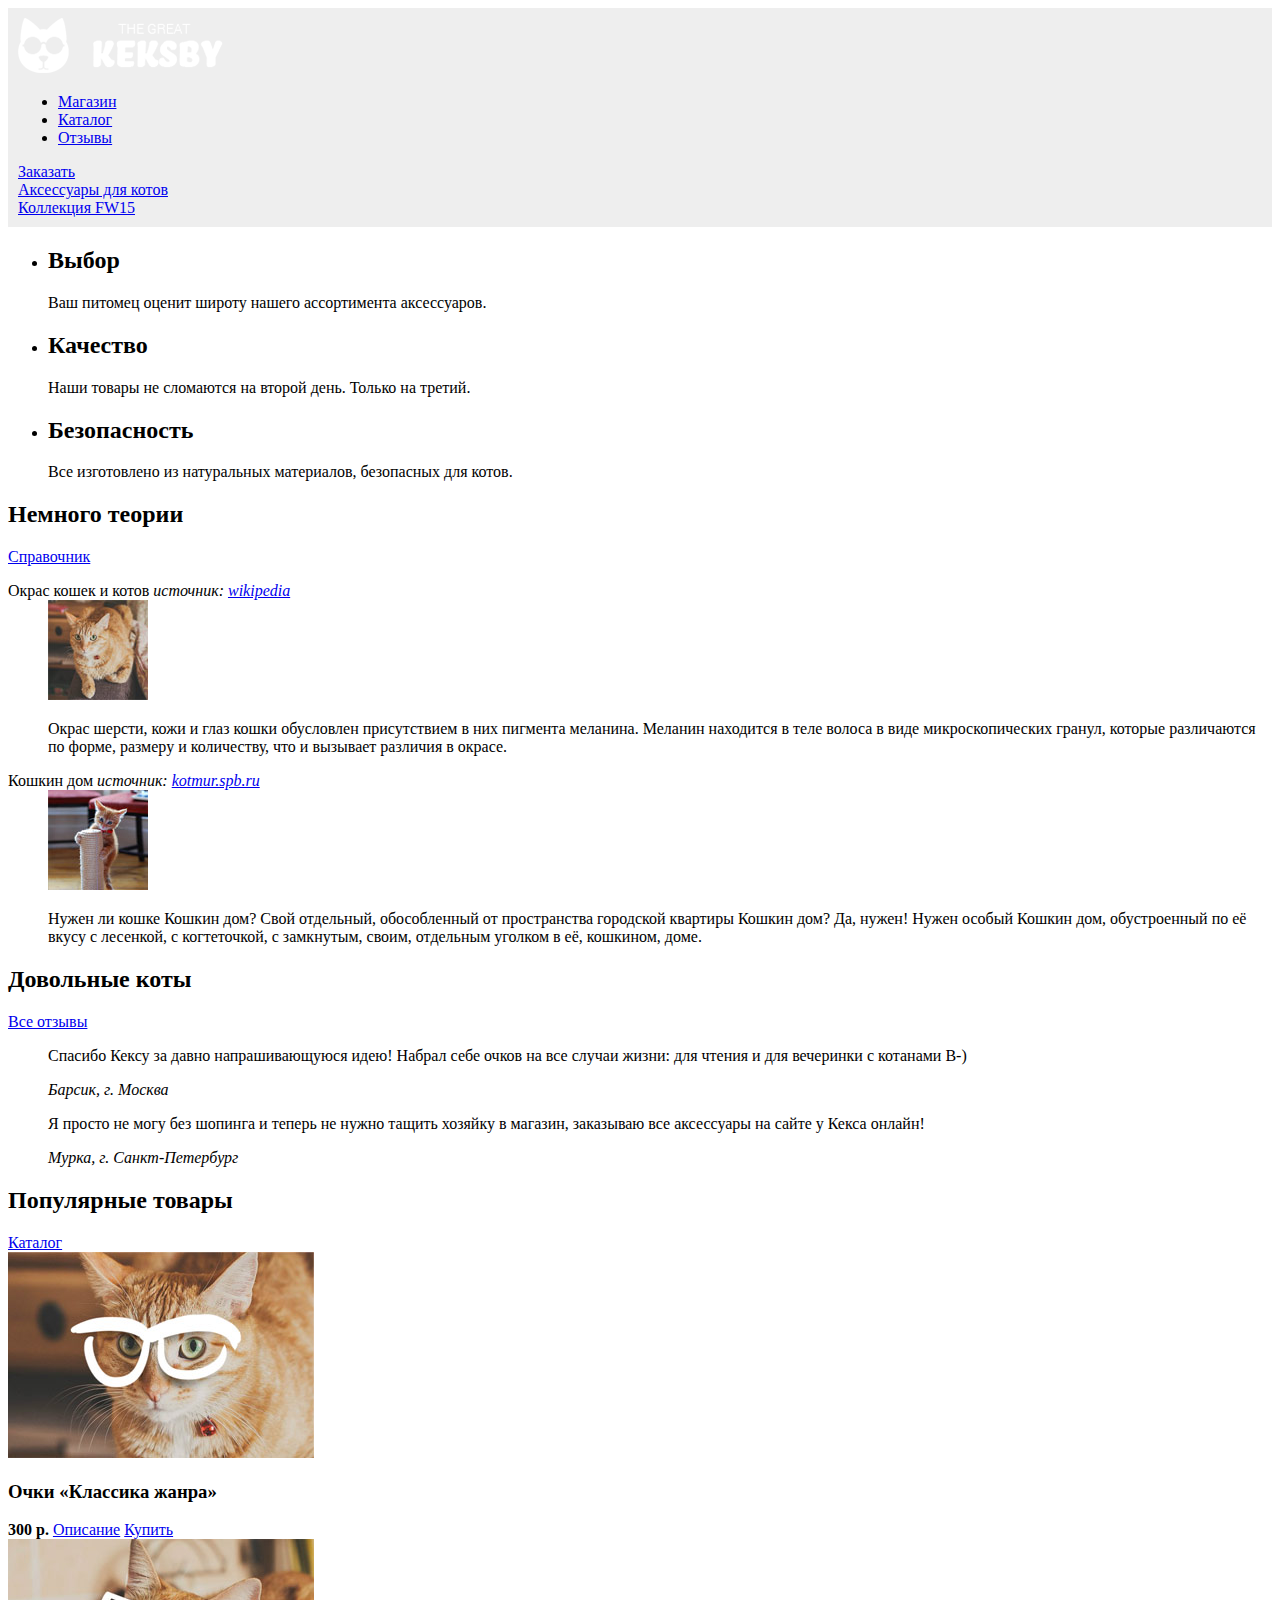
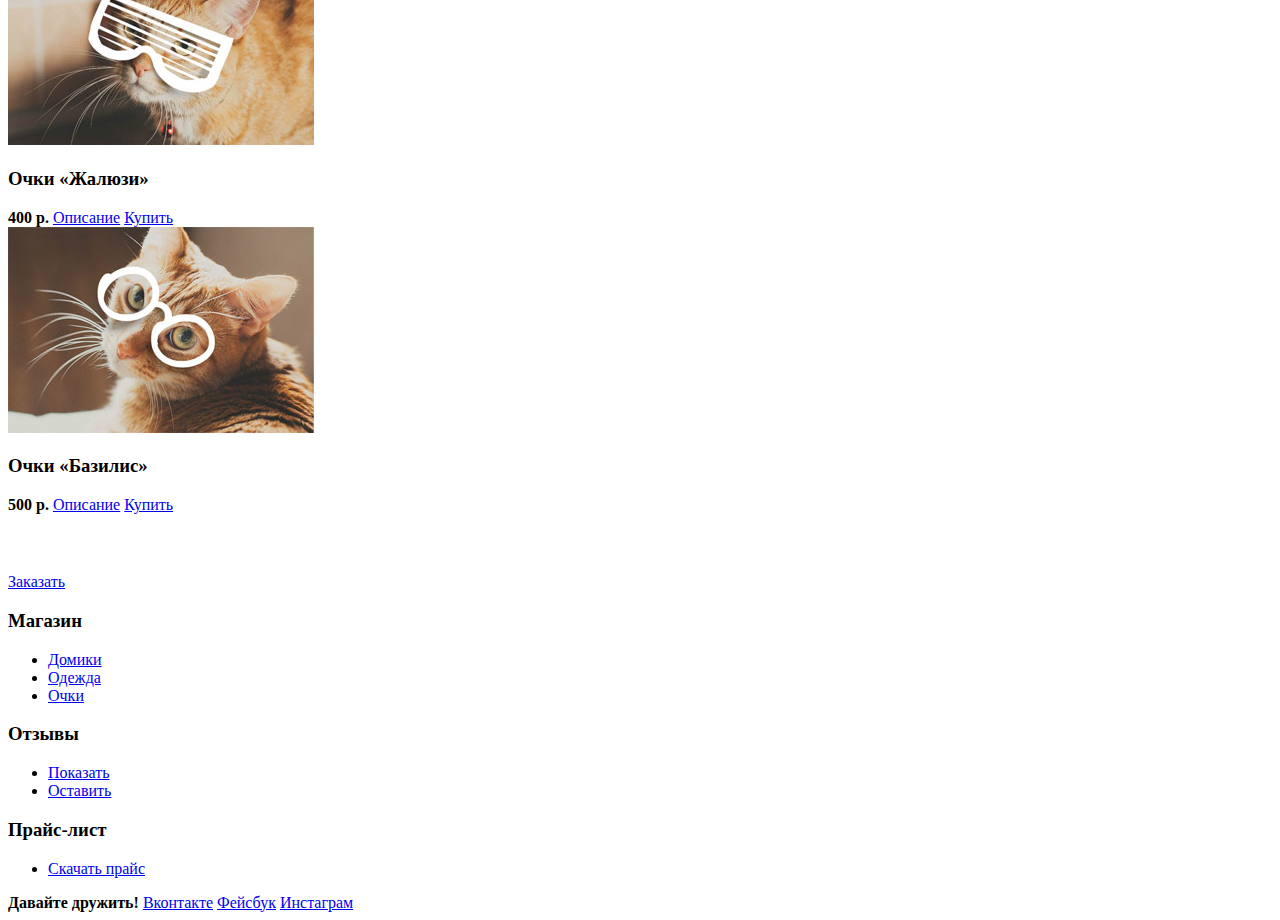
==== index.html @ 585f8cf5 "CATS" ====
<!DOCTYPE HTML>
<html lang="ru">
  <head>
    <meta charset="utf-8">
    <title>The Great Keksby</title>
    <link rel="stylesheet" href="style.css">
  </head>
  <body>
    <div class="page-header">
      <div class="header-top">
        <div class="header-logo">
          <img src="img/logo.png" alt="The Great Keksby" width="205" height="55">
        </div>
        <ul class="main-nav">
          <li><a href="#">Магазин</a></li>
          <li><a href="#">Каталог</a></li>
          <li><a href="#">Отзывы</a></li>
        </ul>
        <a class="btn" href="#">Заказать</a>
      </div>
      <div class="promo">
        <a href="#">Аксессуары для котов<br> Коллекция FW15</a>
      </div>
    </div>


    <div class="features">
      <ul>
        <li class="feature-item">
          <h2>Выбор</h2>
          <p>Ваш питомец оценит широту нашего ассортимента аксессуаров.</p>
        </li>
        <li class="feature-item">
          <h2>Качество</h2>
          <p>Наши товары не сломаются на второй день. Только на третий.</p>
        </li>
        <li class="feature-item">
          <h2>Безопасность</h2>
          <p>Все изготовлено из натуральных материалов, безопасных для котов.</p>
        </li>
      </ul>
    </div>


    <div class="cat-reference">
      <h2>Немного теории</h2>
      <a class="btn" href="#" title="Открыть справочник">Справочник</a>
      <dl>
        <dt>
          Окрас кошек и котов
          <i>источник: <a target="_blank" href="https://ru.wikipedia.org">wikipedia</a></i>
        </dt>
        <dd>
          <img src="img/article-1.jpg" alt="Окрас кошек и котов" width="100" height="100">
          <p>Окрас шерсти, кожи и глаз кошки обусловлен присутствием в них пигмента меланина. Меланин находится в теле волоса в виде микроскопических гранул, которые различаются по форме, размеру и количеству, что и вызывает различия в окрасе.</p>
        </dd>
        <dt>
          Кошкин дом
          <i>источник: <a target="_blank" href="http://kotmur.spb.ru">kotmur.spb.ru</a></i>
        </dt>
        <dd>
          <img src="img/article-2.jpg" alt="Кошкин дом" width="100" height="100">
          <p>Нужен ли кошке Кошкин дом? Свой отдельный, обособленный от пространства городской квартиры Кошкин дом? Да, нужен! Нужен особый Кошкин дом, обустроенный по её вкусу с лесенкой, с когтеточкой, с замкнутым, своим, отдельным уголком в её, кошкином, доме.</p>
        </dd>
      </dl>
    </div>


    <div class="reviews">
      <h2>Довольные коты</h2>
      <a class="btn" href="#" title="Посмотреть все отзывы">Все отзывы</a>
      <div class="reviews-list">
        <blockquote class="review-item">
          <p>Спасибо Кексу за давно напрашивающуюся идею! Набрал себе очков на все случаи жизни: для чтения и для вечеринки с котанами B-)</p>
          <cite>Барсик, г. Москва</cite>
        </blockquote>
        <blockquote class="review-item">
          <p>Я просто не могу без шопинга и теперь не нужно тащить хозяйку в магазин, заказываю все аксессуары на сайте у Кекса онлайн!</p>
          <cite>Мурка, г. Санкт-Петербург</cite>
        </blockquote>
      </div>
    </div>


    <div class="popular-and-price">
      <h2>Популярные товары</h2>
<a class="btn" href="#" title="Посмотреть все товары">Каталог</a>
      <div class="popular-items">
        <div class="catalog-item">
          <img src="img/glasses-1.jpg" alt="очки «Классика жанра»" height="206" width="306">
          <h3>Очки «Классика жанра»</h3>
          <b>300 р.</b>
          <a class="btn" href="#">Описание</a>
        <a class="btn" href="#">Купить</a>
        </div>
        <div class="catalog-item">
          <img src="img/glasses-2.jpg" alt="очки «Жалюзи»" width="306" height="206">
          <h3>Очки «Жалюзи»</h3>
          <b>400 р.</b>
          <a class="btn" href="#">Описание</a>
        <a class="btn" href="#">Купить</a>
        </div>
        <div class="catalog-item">
          <img src="img/glasses-3.jpg" alt="очки «Базилис»" width="306" height="206">
          <h3>Очки «Базилис»</h3>
          <b>500 р.</b>
          <a class="btn" href="#">Описание</a>
        <a class="btn" href="#">Купить</a>
        </div>
      </div>
    </div>


    <div class="page-footer">
      <div class="footer-top">
        <div class="footer-logo">
          <img src="img/logo.png" alt="The Great Keksby" width="205" height="55">
        </div>
        <a class="btn" href="#">Заказать</a>
      </div>

      <div class="footer-middle">
        <div class="footer-menu">
          <h3>Магазин</h3>
          <ul>
            <li><a href="#">Домики</a></li>
            <li><a href="#">Одежда</a></li>
            <li><a href="#">Очки</a></li>
          </ul>
        </div>
        <div class="footer-menu">
          <h3>Отзывы</h3>
          <ul>
            <li><a href="#">Показать</a></li>
            <li><a href="#">Оставить</a></li>
          </ul>
        </div>
        <div class="footer-menu">
          <h3>Прайс-лист</h3>
          <ul>
            <li><a href="#">Скачать прайс</a></li>
          </ul>
        </div>
      </div>

      <div class="footer-bottom">
       <div class="footer-social">
        <b>Давайте дружить!</b> 
        <a class="social-btn" href="https://vk.com/htmlacademy">Вконтакте</a>
        <a class="social-btn" href="https://facebook.com/htmlacademy">Фейсбук</a> 
        <a class="social-btn" href="https://instagram.com/htmlacademy">Инстаграм</a> 
       </div> 
      </div>
    </div>

  </body>
</html>
---- style.css ----
.page-header {
  padding: 10px;
  background-color: #eeeeee;
}
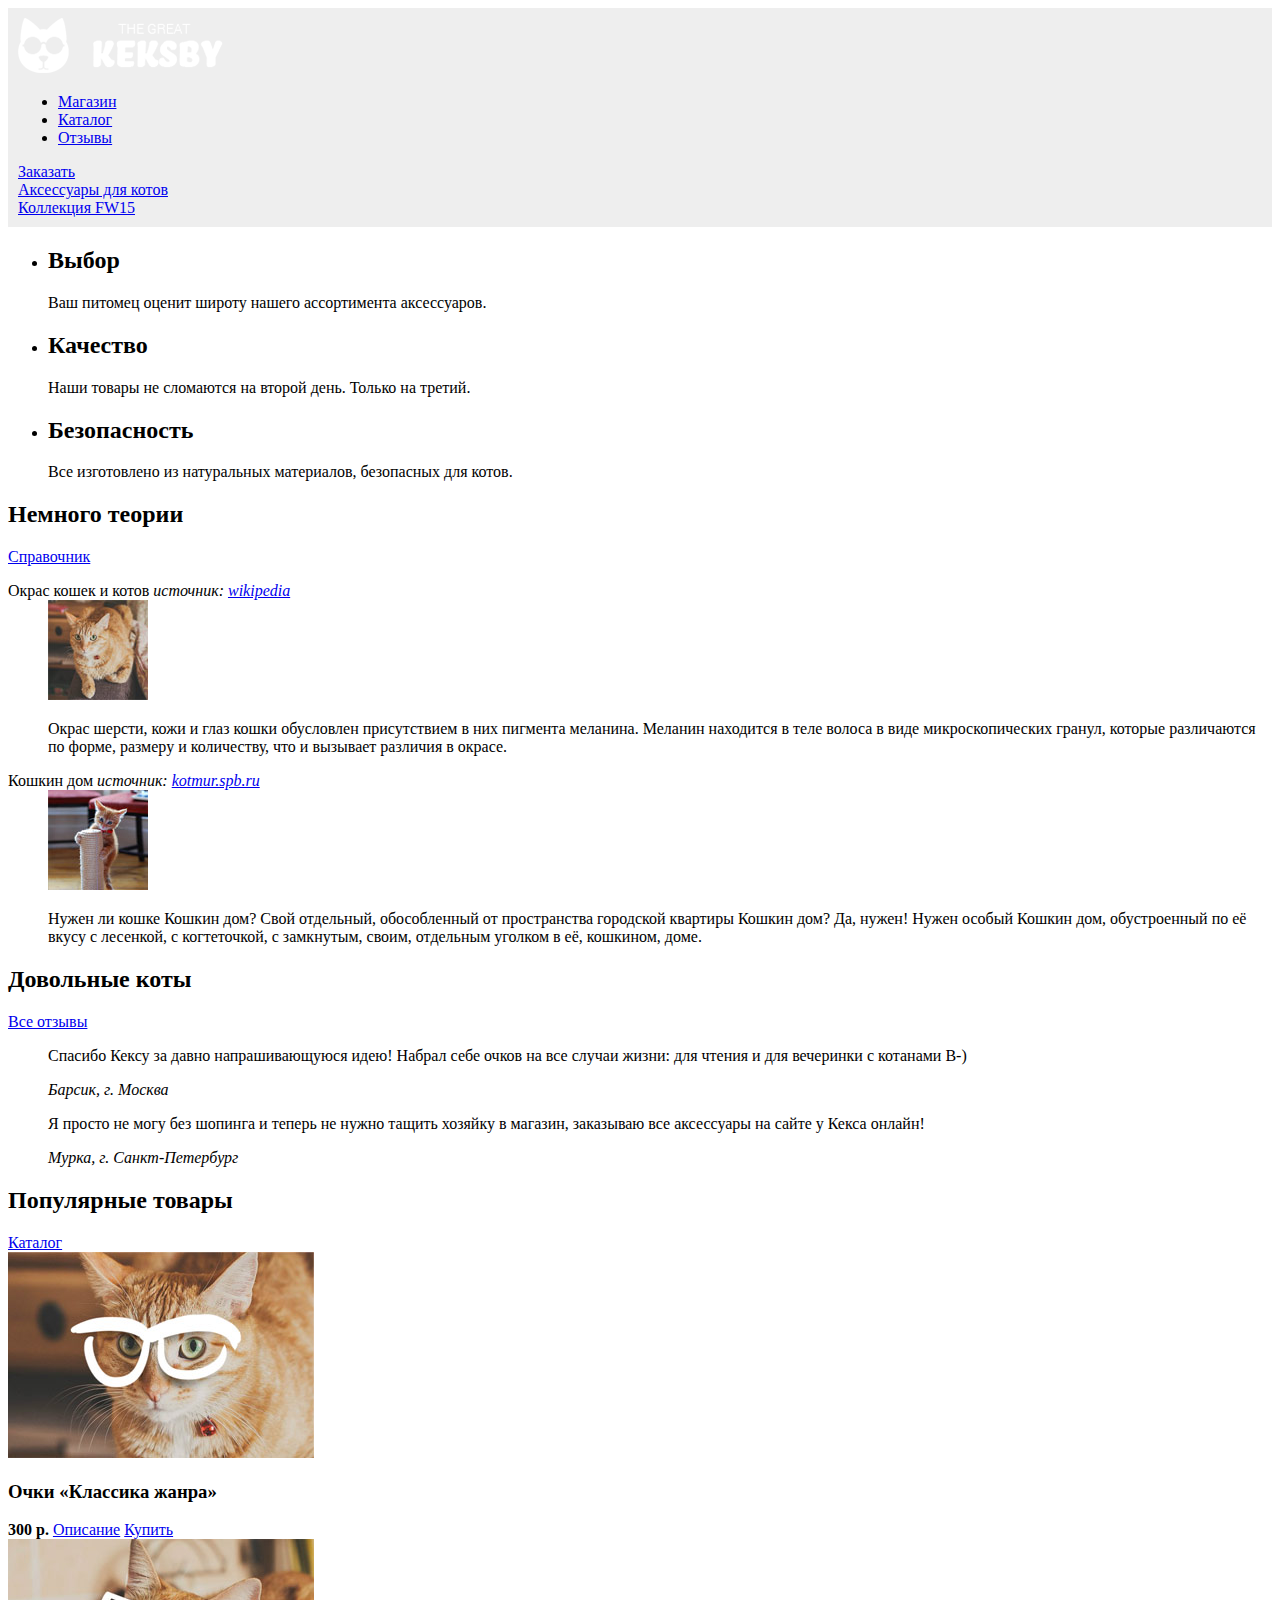
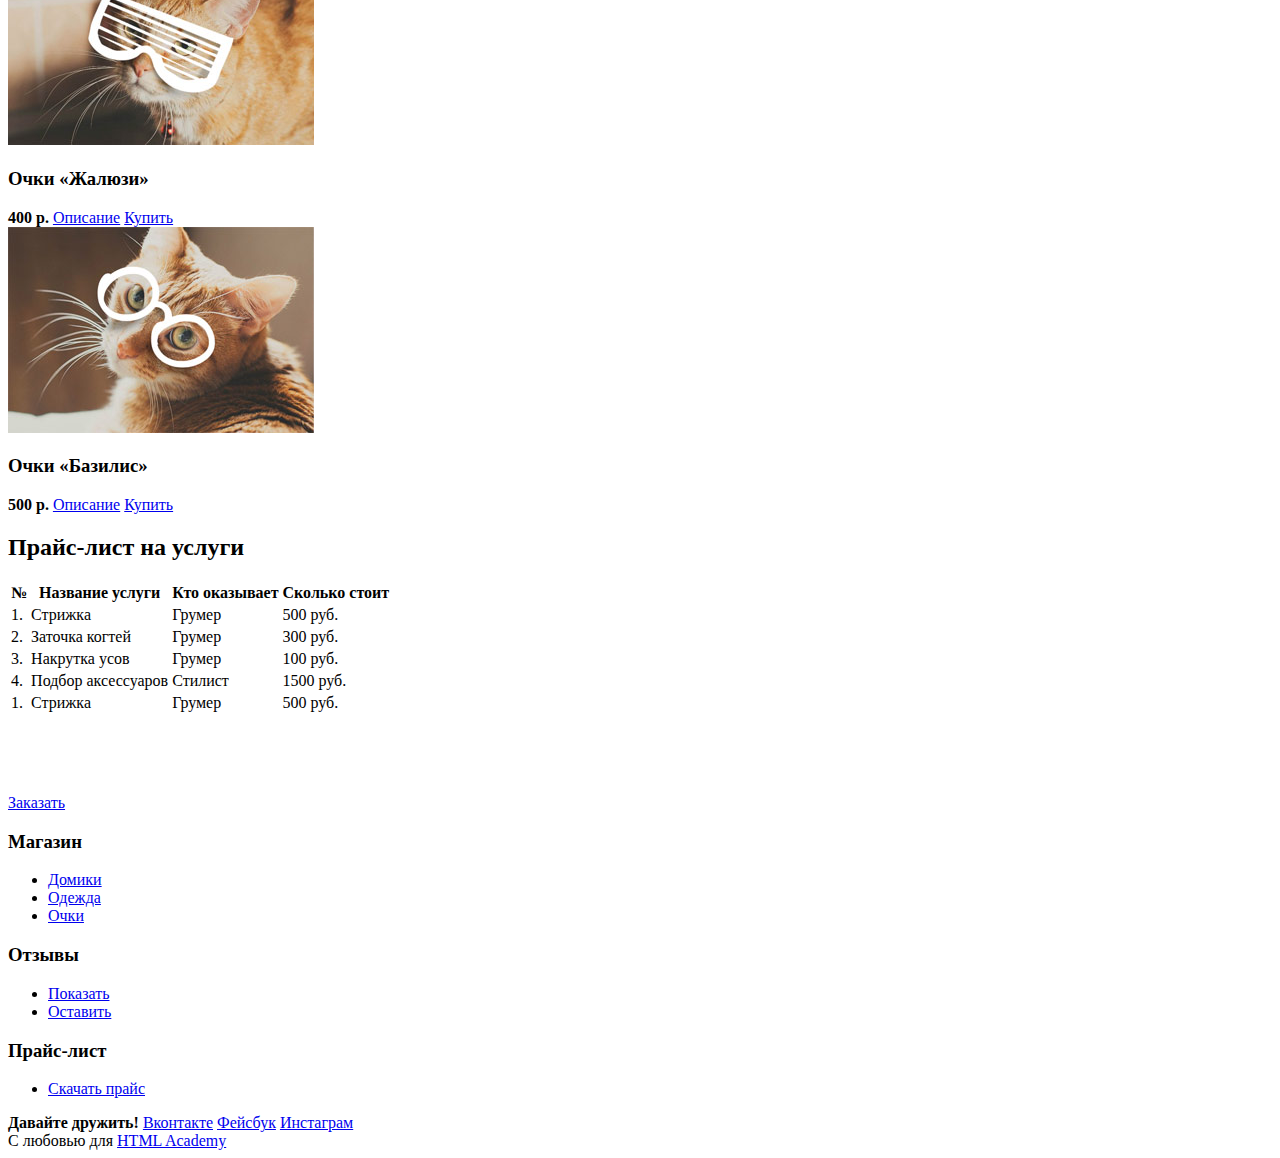
==== commit 7229bde5: "CATS" ====
--- a/index.html
+++ b/index.html
@@ -108,6 +108,45 @@
         <a class="btn" href="#">Купить</a>
         </div>
       </div>
+    <h2>Прайс-лист на услуги</h2>
+    <table class="price-list">
+      <tr>
+        <th>№</th>
+        <th>Название услуги</th>
+        <th>Кто оказывает</th>
+        <th>Сколько стоит</th>
+      </tr>
+      <tr>
+        <td>1.</td>
+        <td>Стрижка</td>
+        <td>Грумер</td>
+        <td>500 руб.</td>
+      </tr>
+      <tr>
+        <td>2.</td>
+        <td>Заточка когтей</td>
+        <td>Грумер</td>
+        <td>300 руб.</td>
+      </tr>
+      <tr>
+        <td>3.</td>
+        <td>Накрутка усов</td>
+        <td>Грумер</td>
+        <td>100 руб.</td>
+      </tr>
+      <tr>
+        <td>4.</td>
+        <td>Подбор аксессуаров</td>
+        <td>Стилист</td>
+        <td>1500 руб.</td>
+      </tr>
+      <tr>
+        <td>1.</td>
+        <td>Стрижка</td>
+        <td>Грумер</td>
+        <td>500 руб.</td>
+      </tr>
+    </table>
     </div>
 
 
@@ -150,6 +189,9 @@
         <a class="social-btn" href="https://facebook.com/htmlacademy">Фейсбук</a> 
         <a class="social-btn" href="https://instagram.com/htmlacademy">Инстаграм</a> 
        </div> 
+       <div class="footer-copyright">
+         С <span class="heart">любовью</span> для <a href="https://htmlacademy.ru">HTML Academy</a>
+       </div>
       </div>
     </div>
 
--- a/style.css
+++ b/style.css
@@ -2,3 +2,12 @@
   padding: 10px;
   background-color: #eeeeee;
 }
+.page-footer {
+  margin-top: 20px;
+ .price-list {
+ 	width: 100%;
+ 	border-collapse: collapse;
+}
+.price-list td {
+	border: 1px solid #333333;
+}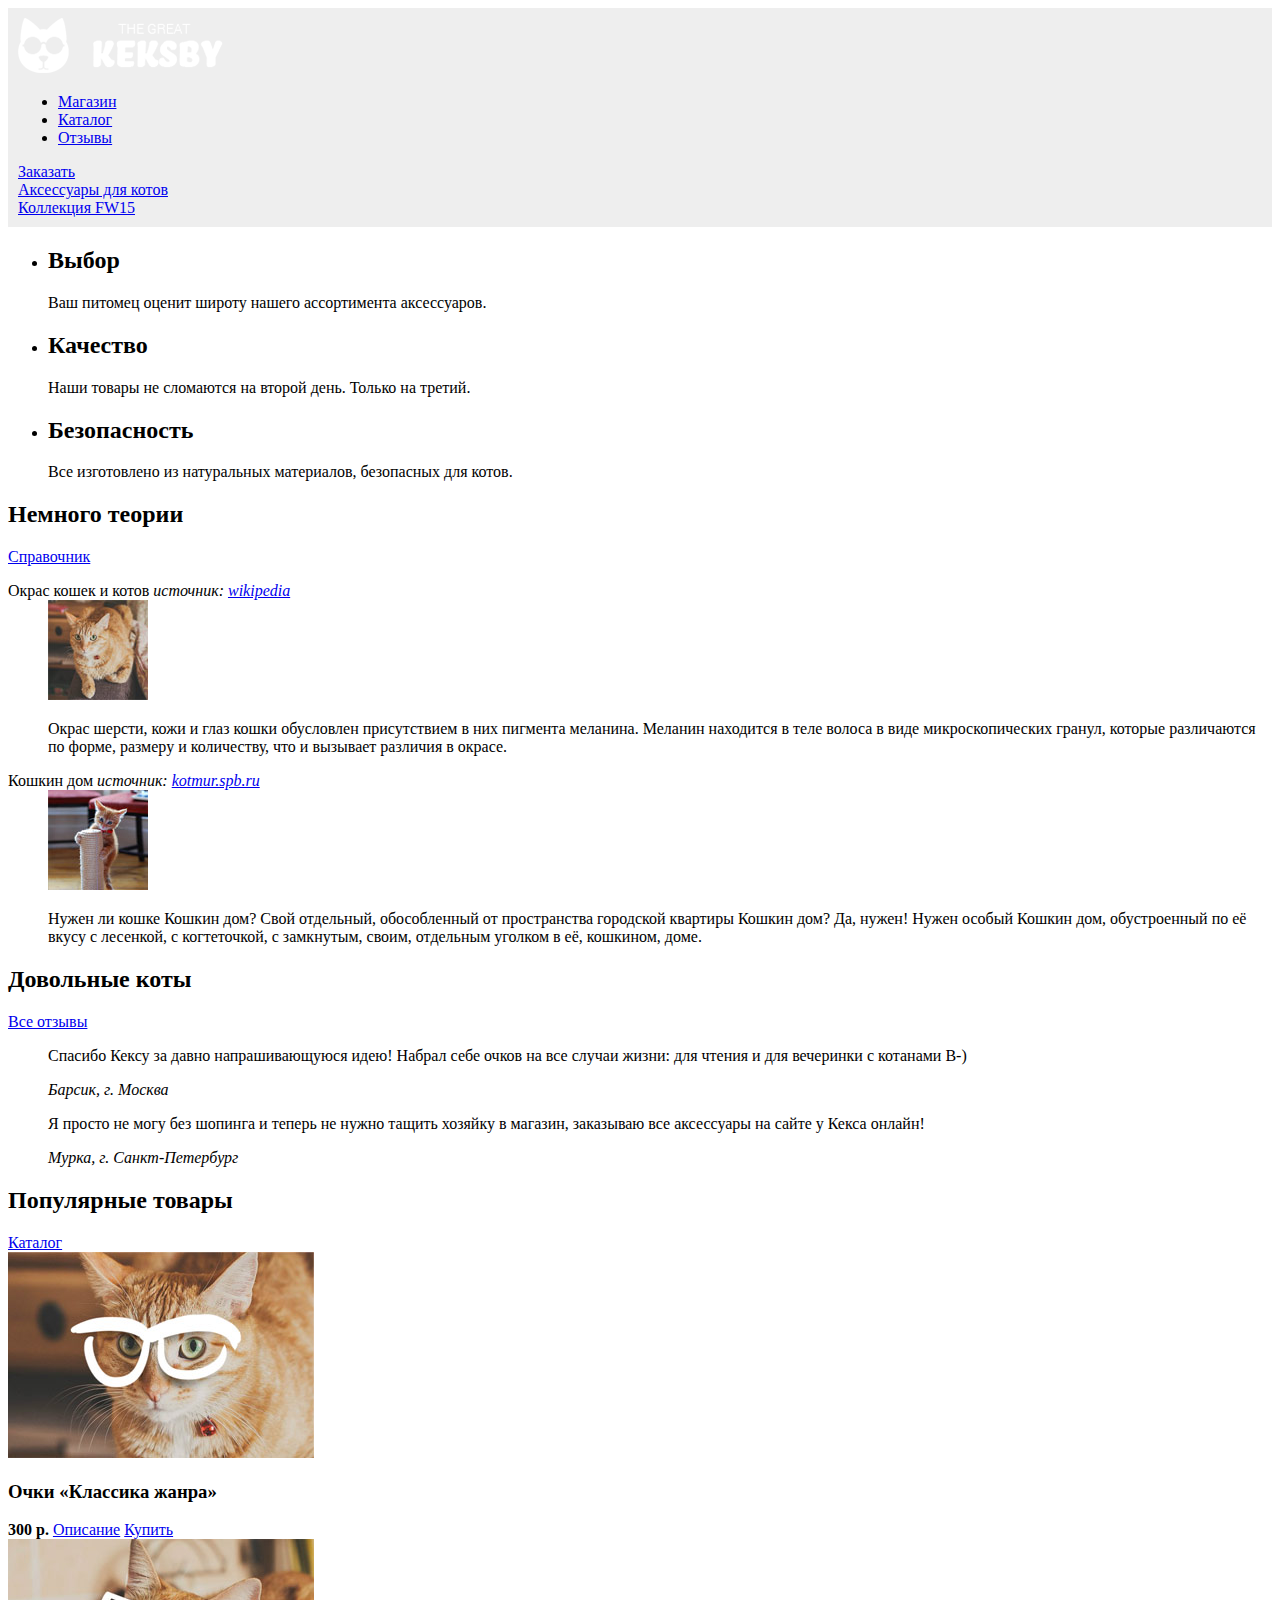
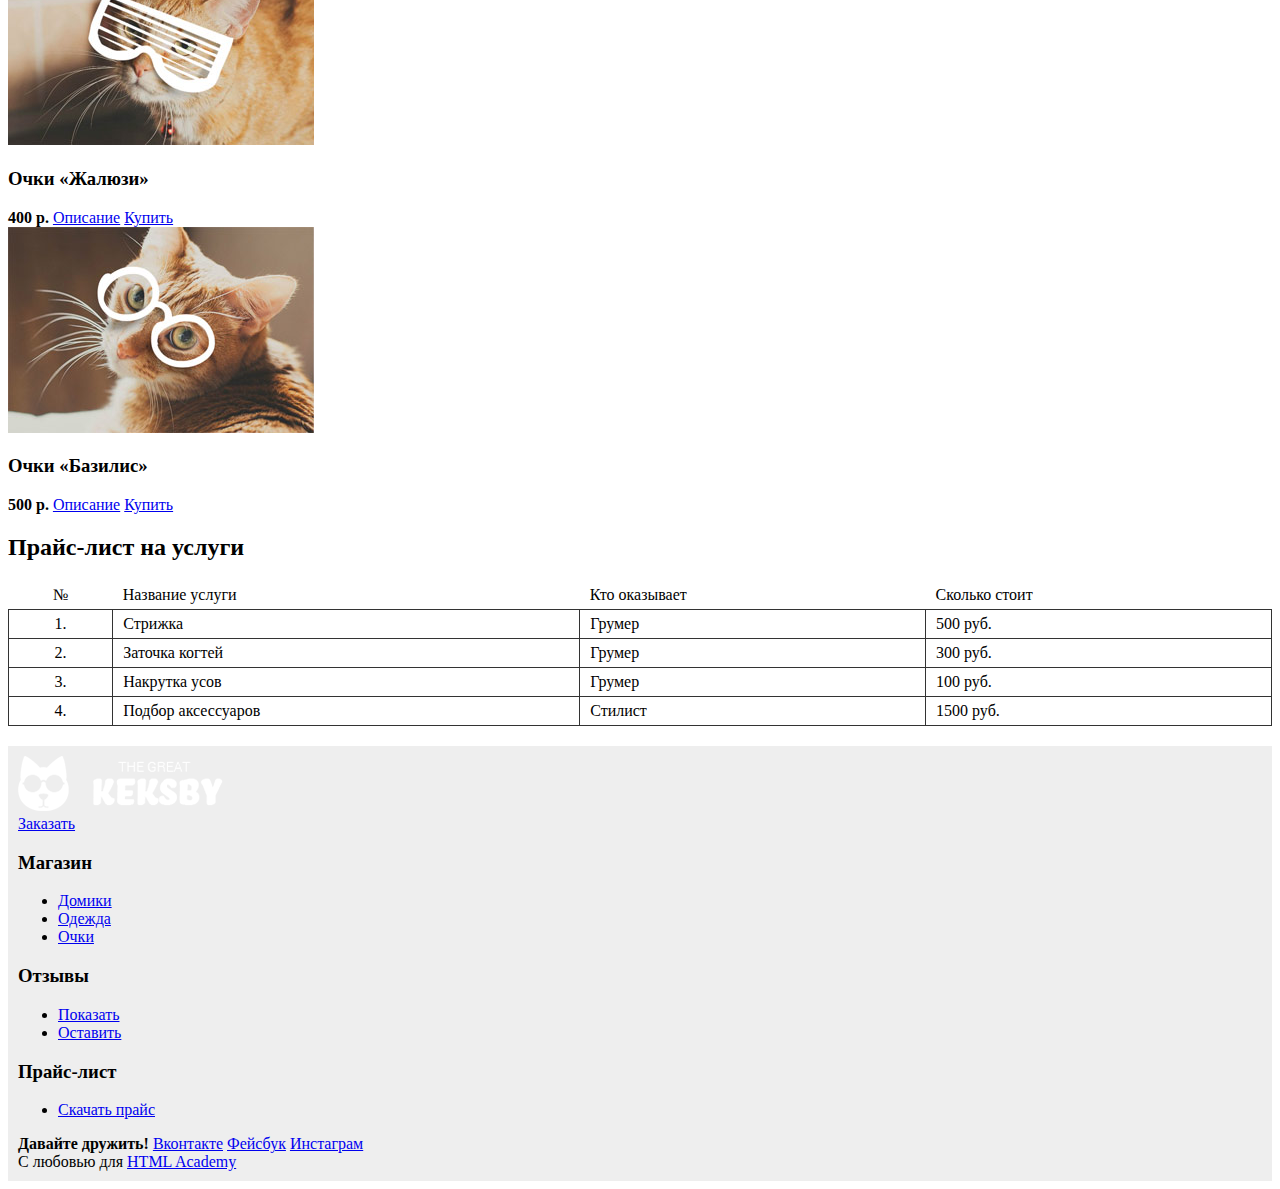
==== commit 76fbf127: "CATS" ====
--- a/index.html
+++ b/index.html
@@ -111,40 +111,34 @@
     <h2>Прайс-лист на услуги</h2>
     <table class="price-list">
       <tr>
-        <th>№</th>
+        <th class="price-number">№</th>
         <th>Название услуги</th>
         <th>Кто оказывает</th>
         <th>Сколько стоит</th>
       </tr>
       <tr>
-        <td>1.</td>
+        <td class="price-number">1.</td>
         <td>Стрижка</td>
         <td>Грумер</td>
         <td>500 руб.</td>
       </tr>
       <tr>
-        <td>2.</td>
+        <td class="price-number">2.</td>
         <td>Заточка когтей</td>
         <td>Грумер</td>
         <td>300 руб.</td>
       </tr>
       <tr>
-        <td>3.</td>
+        <td class="price-number">3.</td>
         <td>Накрутка усов</td>
         <td>Грумер</td>
         <td>100 руб.</td>
       </tr>
       <tr>
-        <td>4.</td>
+        <td class="price-number">4.</td>
         <td>Подбор аксессуаров</td>
         <td>Стилист</td>
         <td>1500 руб.</td>
-      </tr>
-      <tr>
-        <td>1.</td>
-        <td>Стрижка</td>
-        <td>Грумер</td>
-        <td>500 руб.</td>
       </tr>
     </table>
     </div>
--- a/style.css
+++ b/style.css
@@ -1,13 +1,26 @@
-.page-header {
+.page-header,
+.page-footer {
   padding: 10px;
   background-color: #eeeeee;
 }
 .page-footer {
   margin-top: 20px;
+}
  .price-list {
  	width: 100%;
  	border-collapse: collapse;
 }
+.price-list th {
+	font-weight: normal;
+	text-align: left;
+}
 .price-list td {
 	border: 1px solid #333333;
+}
+.price-list th,
+.price-list td {
+	padding: 5px 10px;
+}
+.price-list .price-number {
+	text-align: center;
 }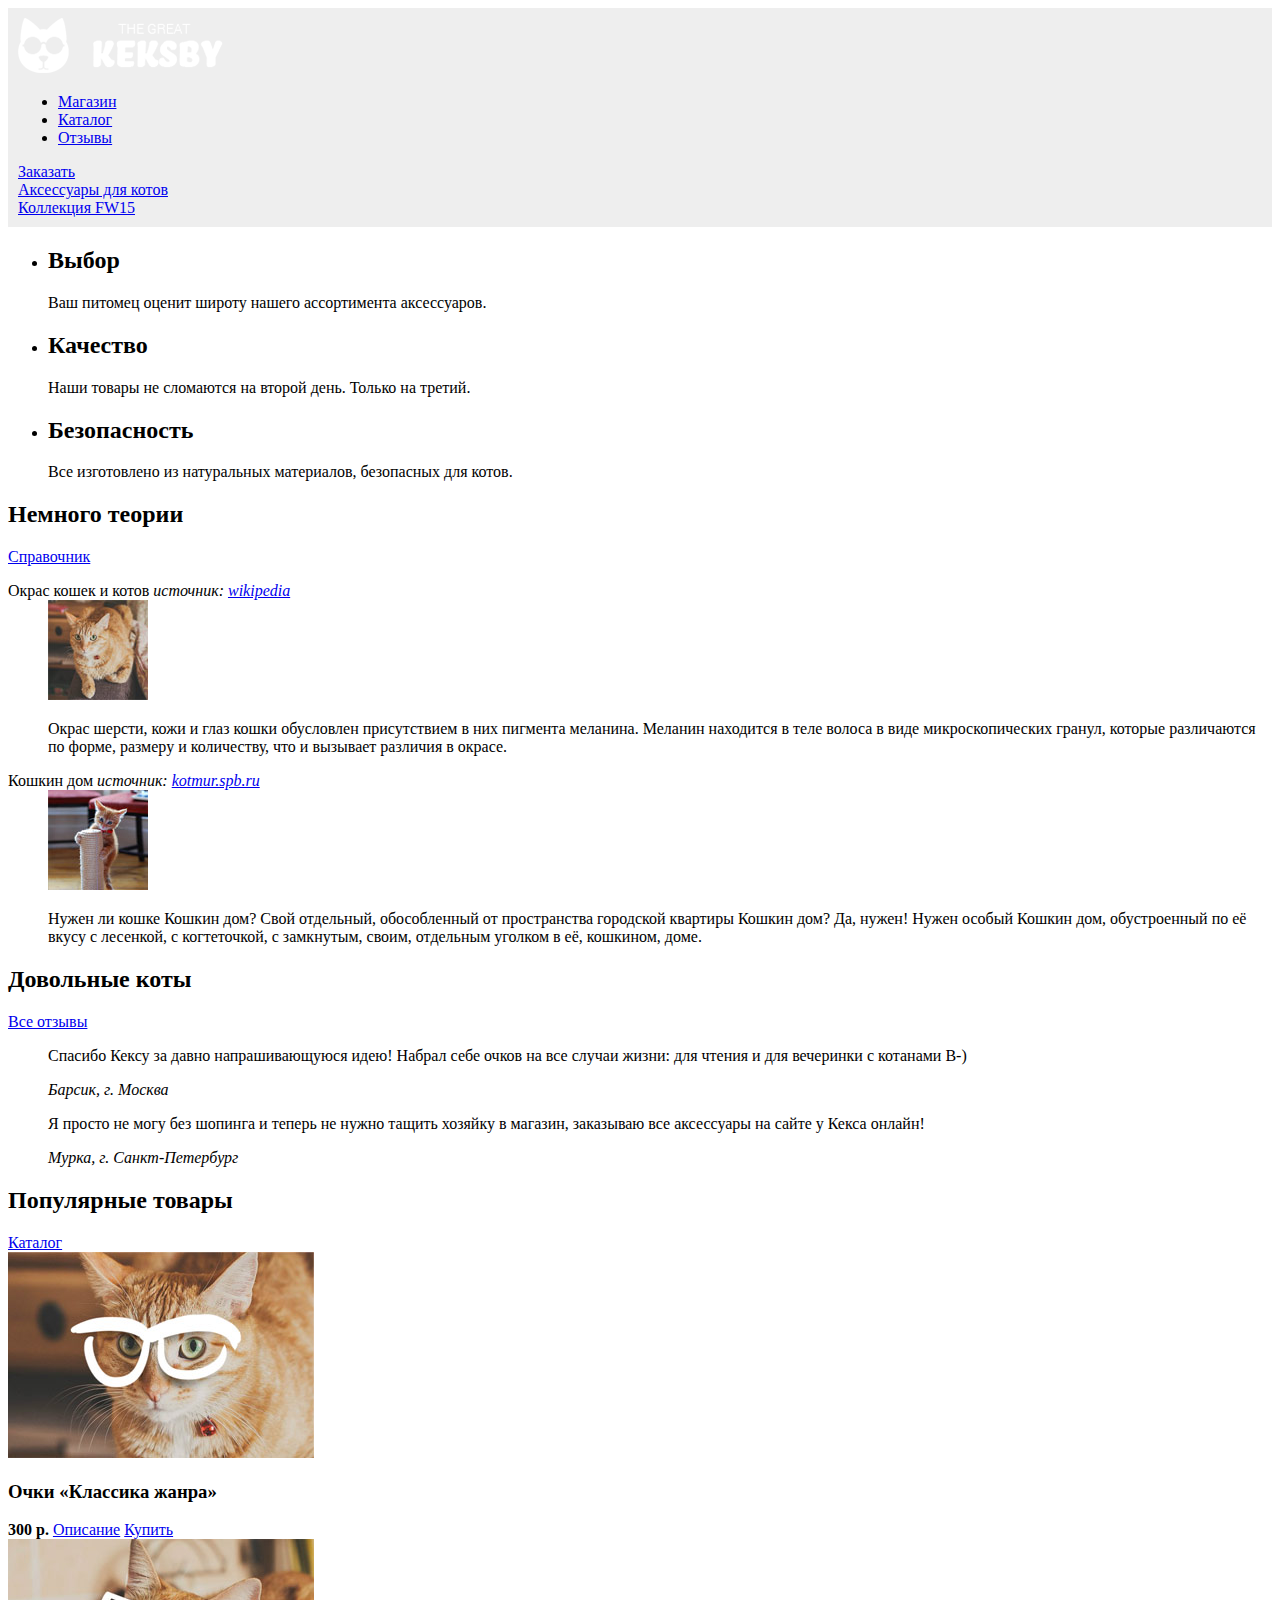
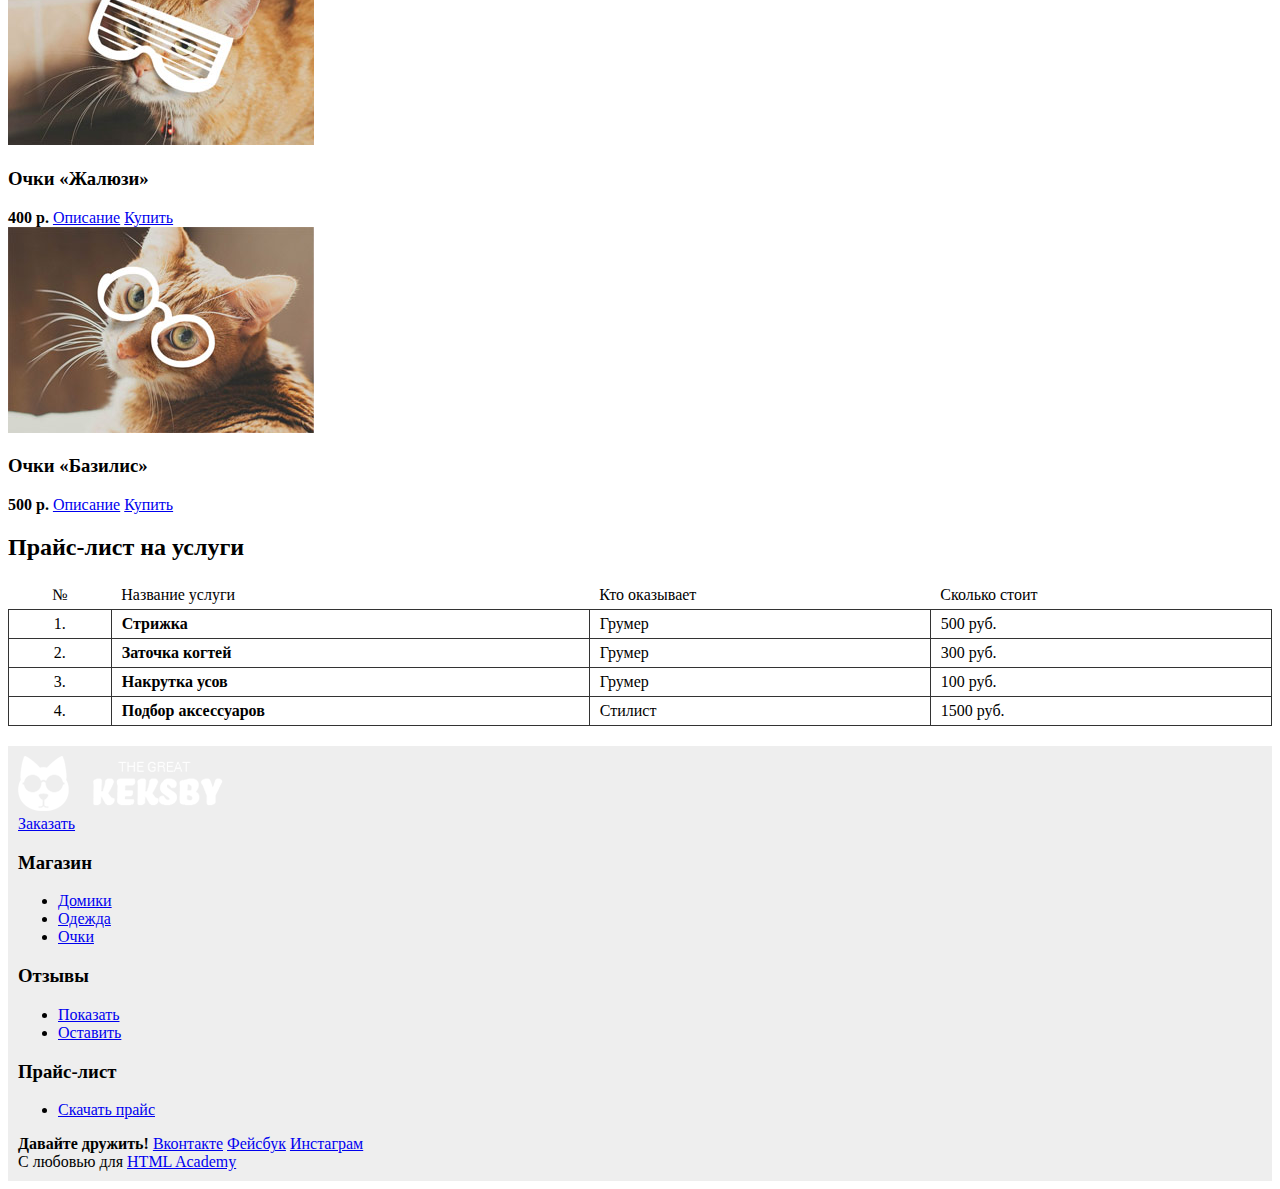
==== commit 81e06413: "CATS" ====
--- a/index.html
+++ b/index.html
@@ -118,25 +118,25 @@
       </tr>
       <tr>
         <td class="price-number">1.</td>
-        <td>Стрижка</td>
+        <td class="price-name">Стрижка</td>
         <td>Грумер</td>
         <td>500 руб.</td>
       </tr>
       <tr>
         <td class="price-number">2.</td>
-        <td>Заточка когтей</td>
+        <td class="price-name">Заточка когтей</td>
         <td>Грумер</td>
         <td>300 руб.</td>
       </tr>
       <tr>
         <td class="price-number">3.</td>
-        <td>Накрутка усов</td>
+        <td class="price-name">Накрутка усов</td>
         <td>Грумер</td>
         <td>100 руб.</td>
       </tr>
       <tr>
         <td class="price-number">4.</td>
-        <td>Подбор аксессуаров</td>
+        <td class="price-name">Подбор аксессуаров</td>
         <td>Стилист</td>
         <td>1500 руб.</td>
       </tr>
--- a/style.css
+++ b/style.css
@@ -23,4 +23,7 @@
 }
 .price-list .price-number {
 	text-align: center;
+}
+.price-list .price-name {
+  font-weight: bold;
 }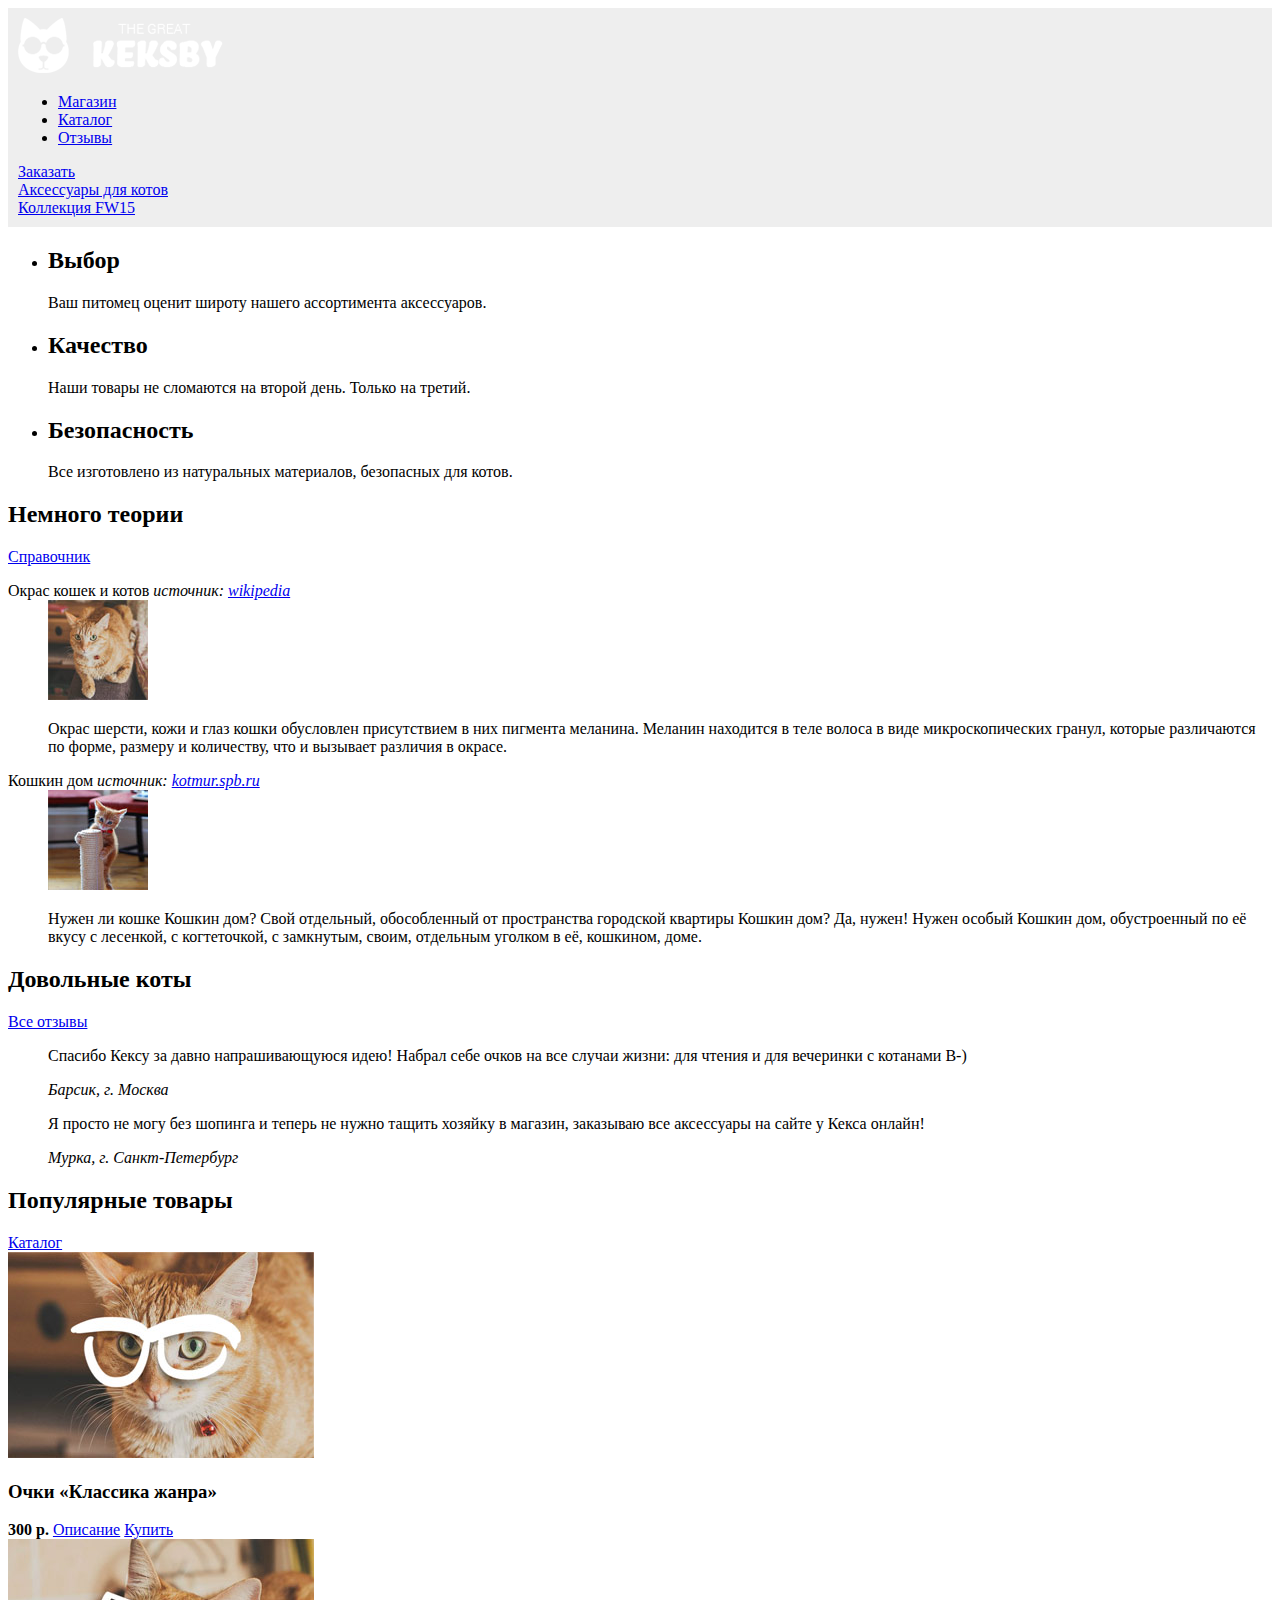
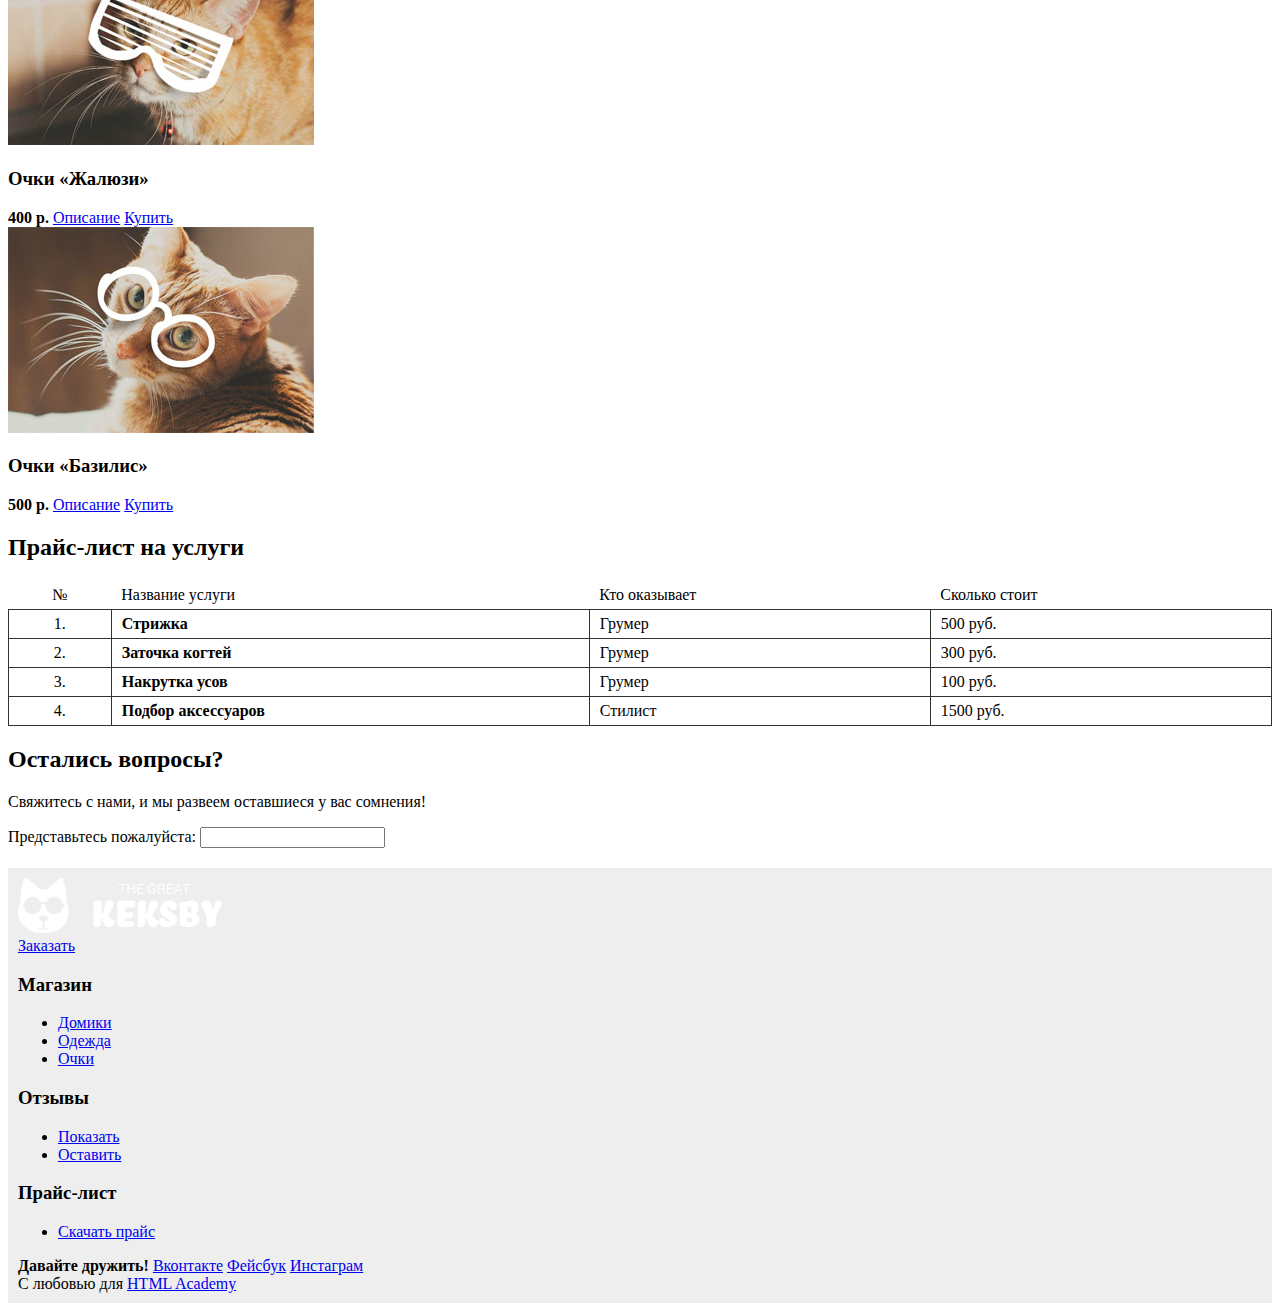
==== commit d6465f62: "Поле ввода" ====
--- a/index.html
+++ b/index.html
@@ -142,7 +142,16 @@
       </tr>
     </table>
     </div>
-
+<div class="feedback">
+  <h2>Остались вопросы?</h2>
+  <p class="feedback-tip">Свяжитесь с нами, и мы развеем оставшиеся у вас сомнения!</p>
+  <form class="feedback-form" action="/keksby-mail" method="post">
+    <div class="feedback-form-group">
+      <label for="fullname">Представьтесь пожалуйста:</label>
+      <input type="text" name="fullname" id="fullname">
+    </div>
+  </form>
+</div>
 
     <div class="page-footer">
       <div class="footer-top">
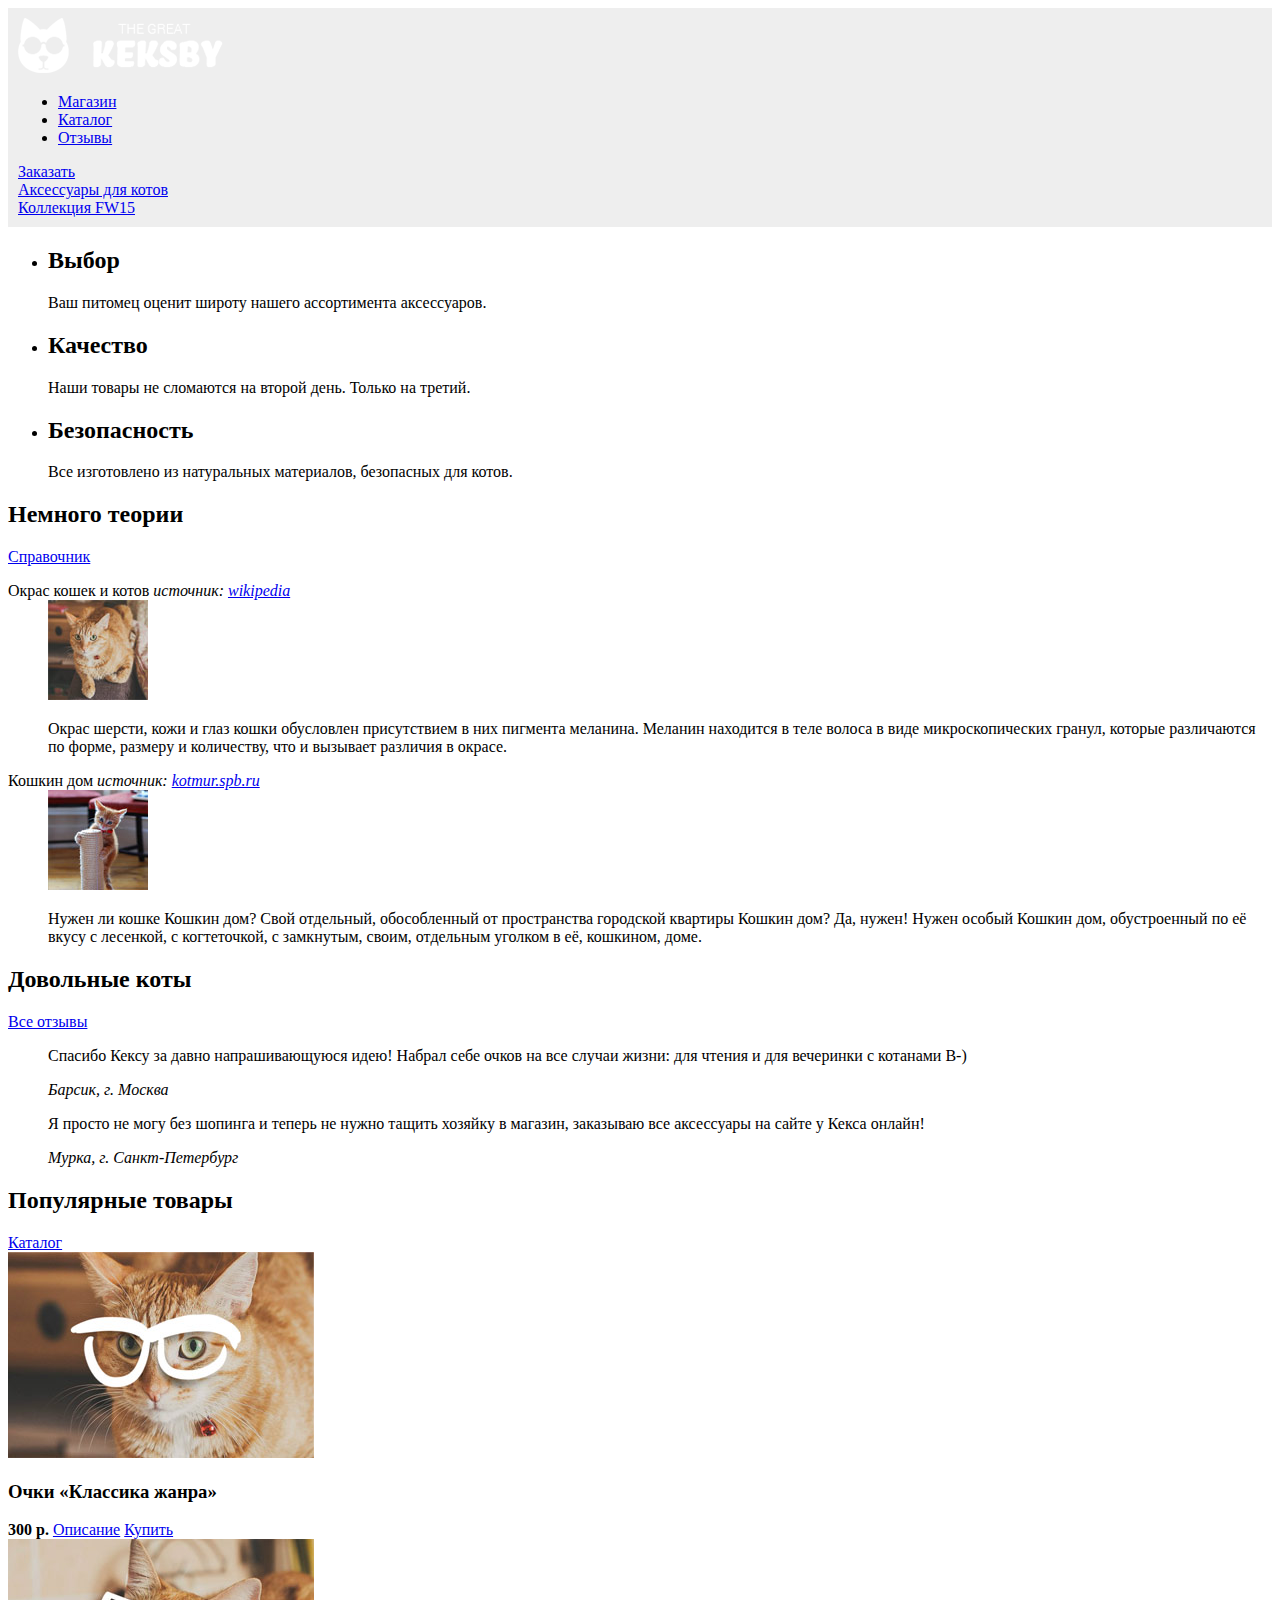
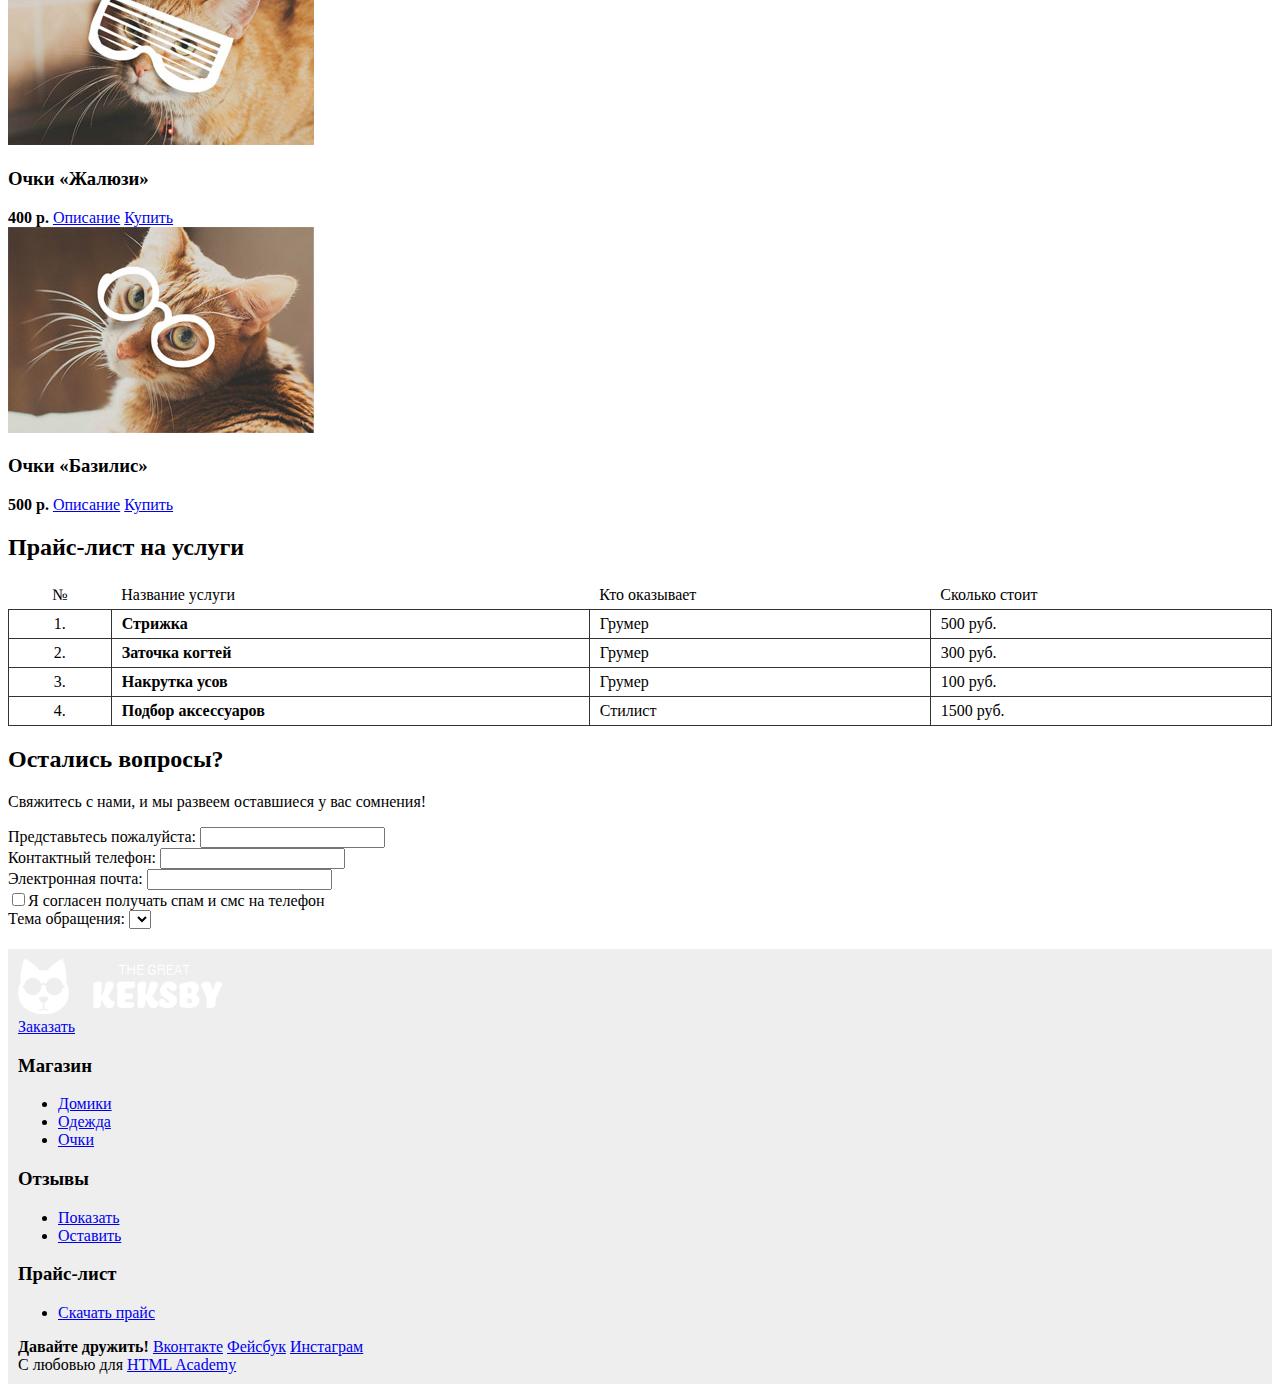
==== commit 464c7736: "добавление формы" ====
--- a/index.html
+++ b/index.html
@@ -150,6 +150,23 @@
       <label for="fullname">Представьтесь пожалуйста:</label>
       <input type="text" name="fullname" id="fullname">
     </div>
+    <div class="feedback-form-group">
+     <label for="phone">Контактный телефон:</label>
+     <input type="text" name="phone" id="phone">
+    </div>
+    <div class="feedback-form-group">
+      <label for="email">Электронная почта:</label>
+      <input type="text" name="email" id="email">
+    </div>
+    <div class="checkbox-area">
+      <label>
+        <input type="checkbox" name="subscription">Я согласен получать спам и смс на телефон</label>
+    </div>
+    <div class="feedback-form-group">
+      <label for="topic">Тема обращения:
+        </label>
+        <select name="topic" id="topic"></select>
+    </div>
   </form>
 </div>
 
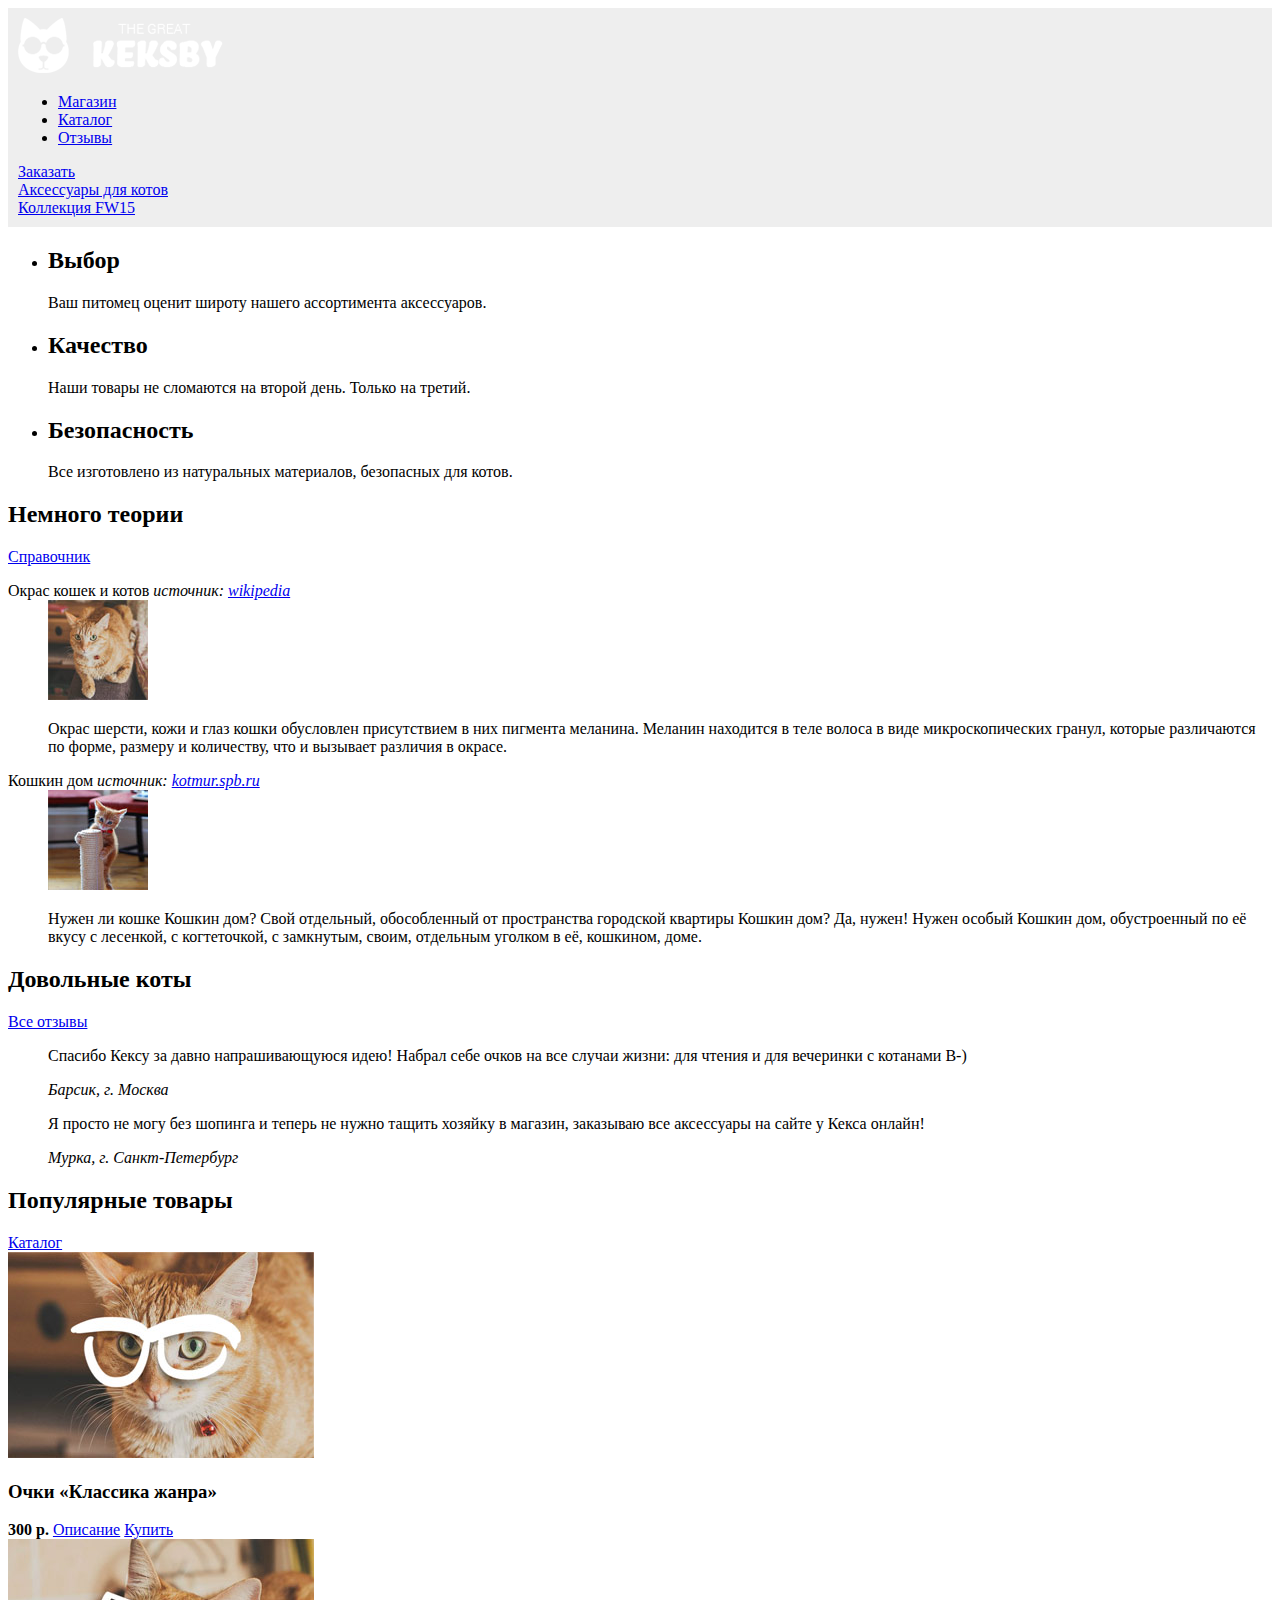
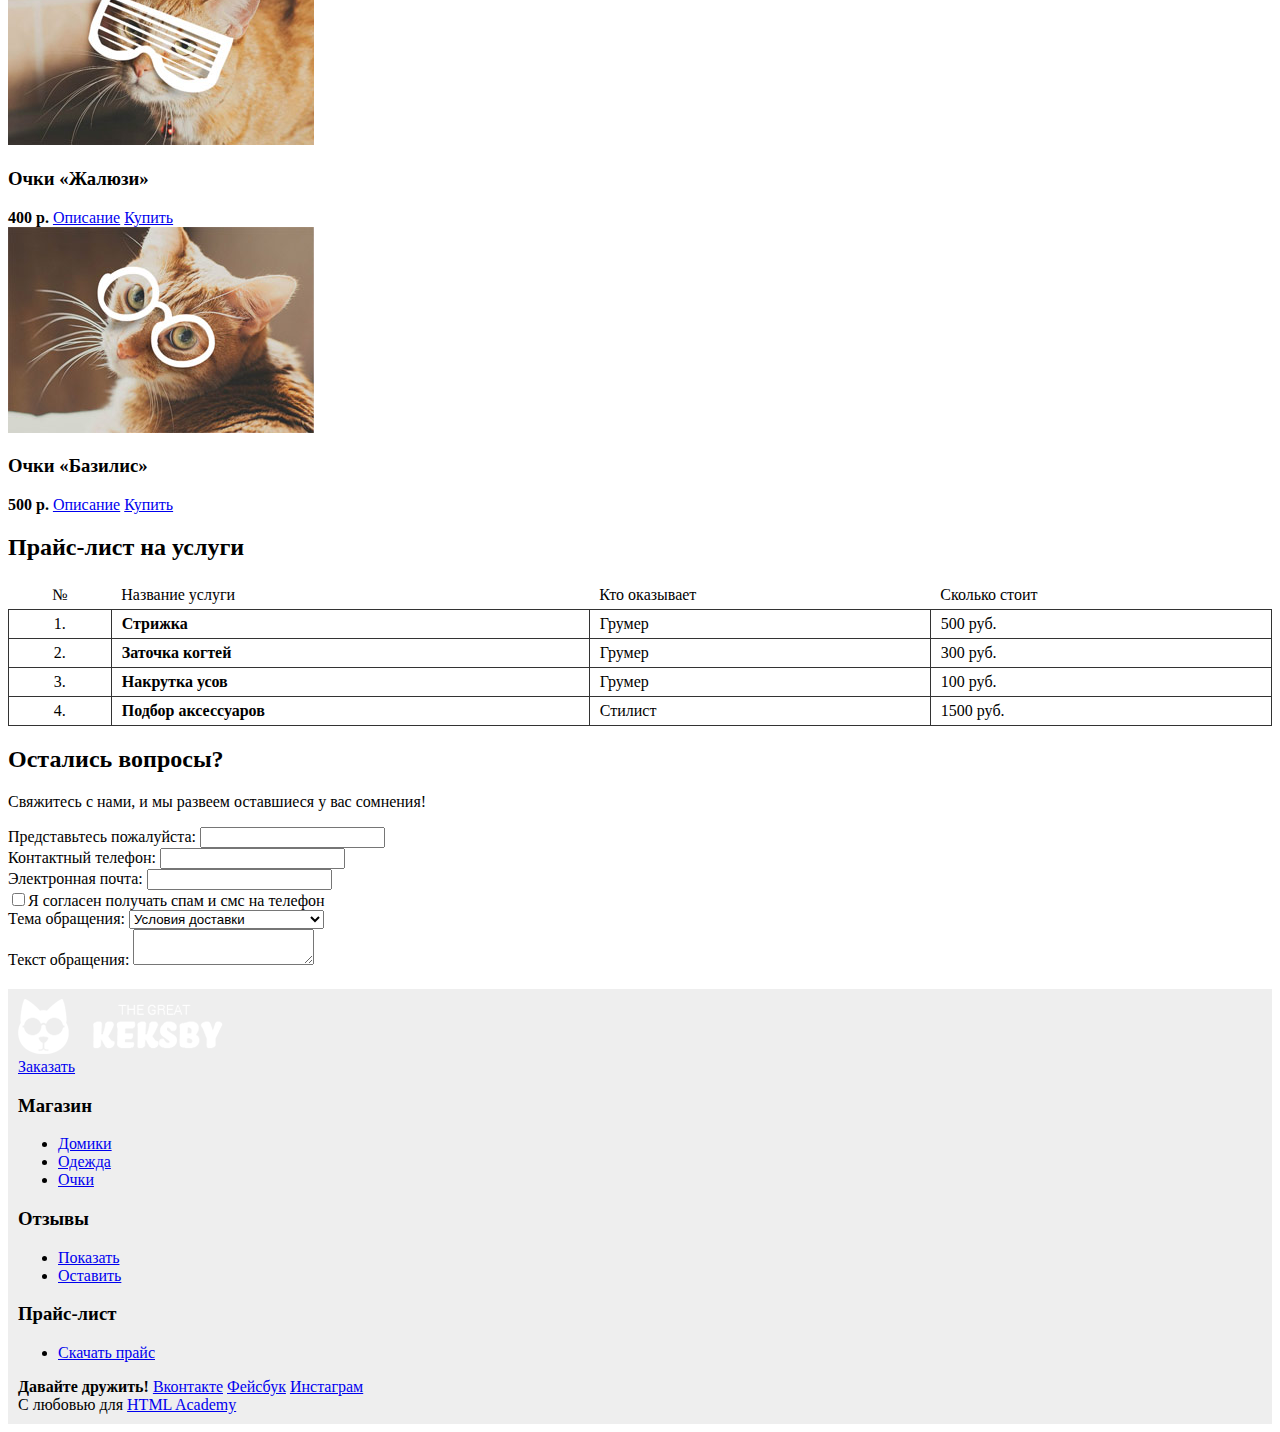
==== commit 44d83d0a: "форма" ====
--- a/index.html
+++ b/index.html
@@ -165,7 +165,15 @@
     <div class="feedback-form-group">
       <label for="topic">Тема обращения:
         </label>
-        <select name="topic" id="topic"></select>
+        <select name="topic" id="topic">
+          <option value="1">Условия доставки</option>
+          <option value="2">Возврат товара</option>
+          <option value="3">Жалоба в Роспотребнадзор</option>
+        </select>
+    </div>
+    <div class="feedback-form-group">
+      <label for="message">Текст обращения:</label>
+      <textarea name="message" id="message"></textarea>
     </div>
   </form>
 </div>
--- a/style.css
+++ b/style.css
@@ -3,27 +3,34 @@
   padding: 10px;
   background-color: #eeeeee;
 }
+
 .page-footer {
   margin-top: 20px;
 }
- .price-list {
- 	width: 100%;
- 	border-collapse: collapse;
+
+.price-list {
+  width: 100%;
+  border-collapse: collapse;
 }
+
 .price-list th {
-	font-weight: normal;
-	text-align: left;
+  font-weight: normal;
+  text-align: left;
 }
+
 .price-list td {
-	border: 1px solid #333333;
+  border: 1px solid #333333;
 }
+
 .price-list th,
 .price-list td {
-	padding: 5px 10px;
+  padding: 5px 10px;
 }
+
 .price-list .price-number {
-	text-align: center;
+  text-align: center;
 }
+
 .price-list .price-name {
   font-weight: bold;
 }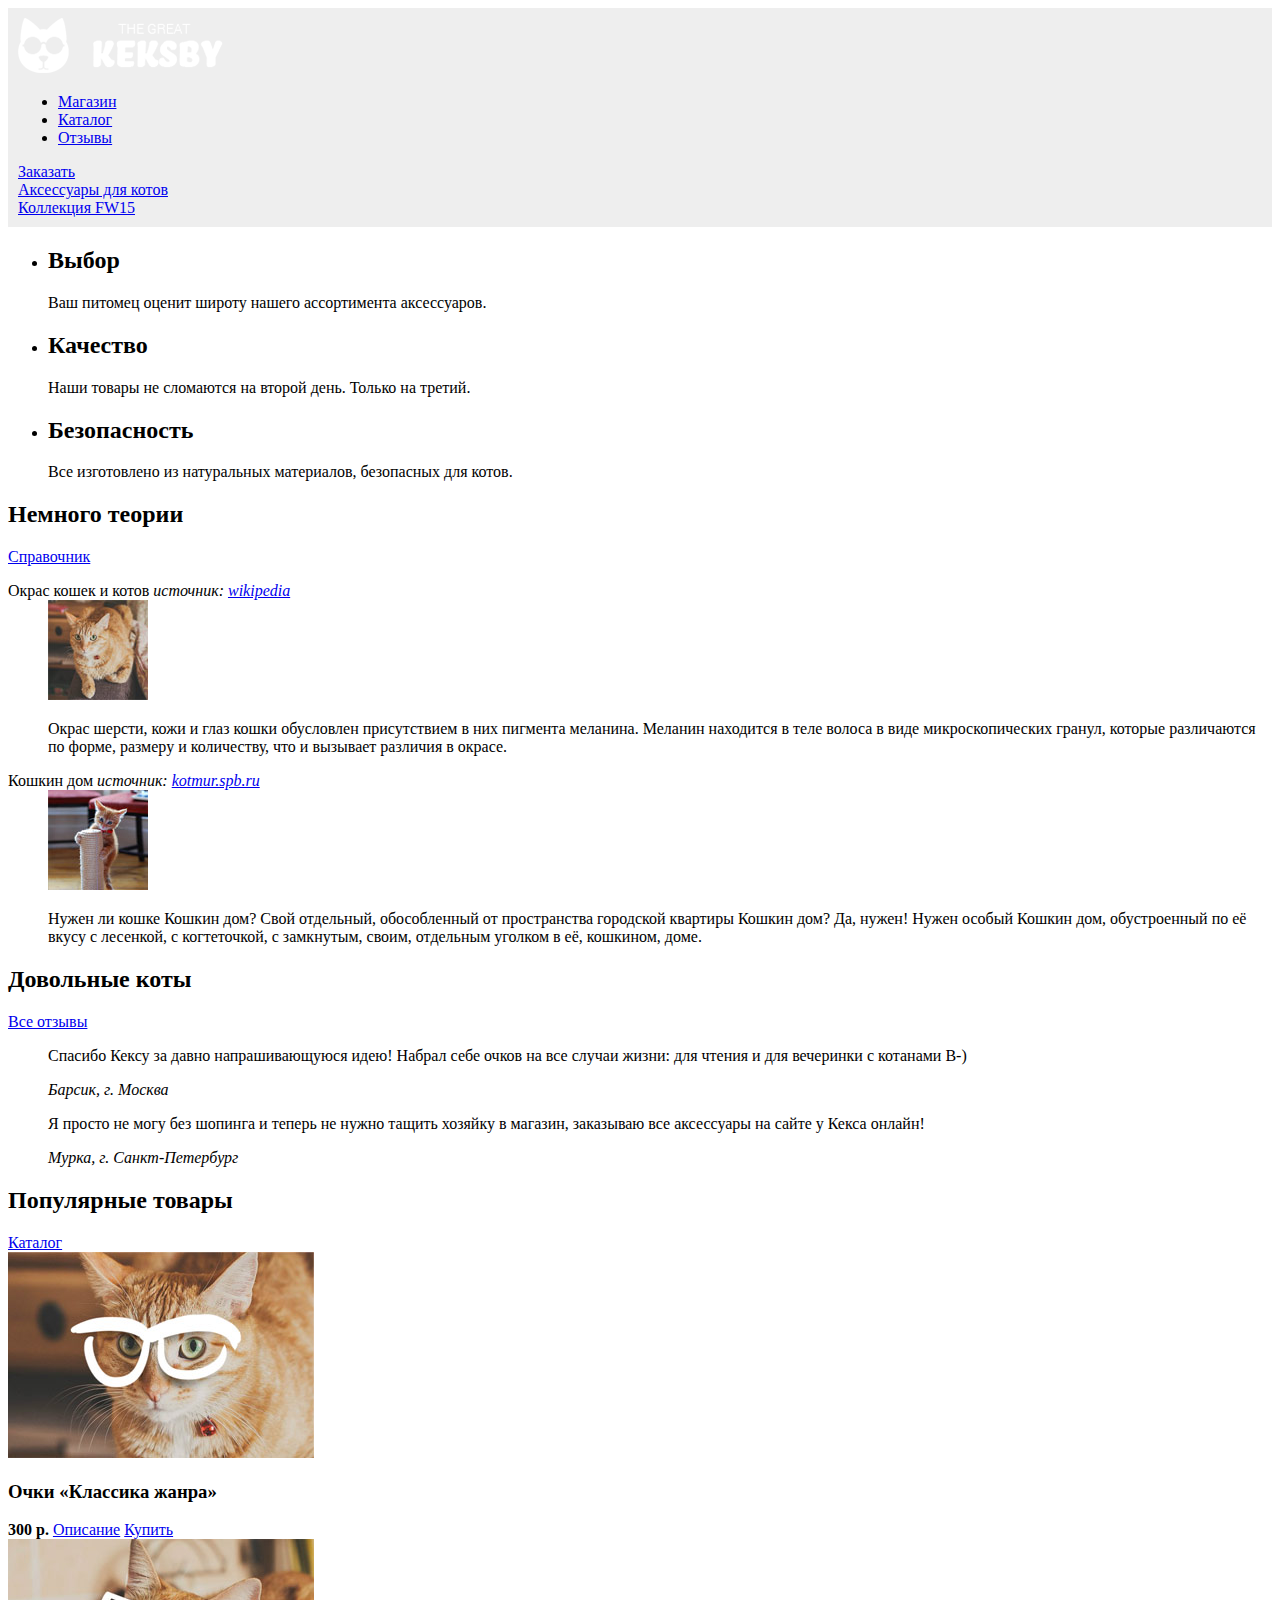
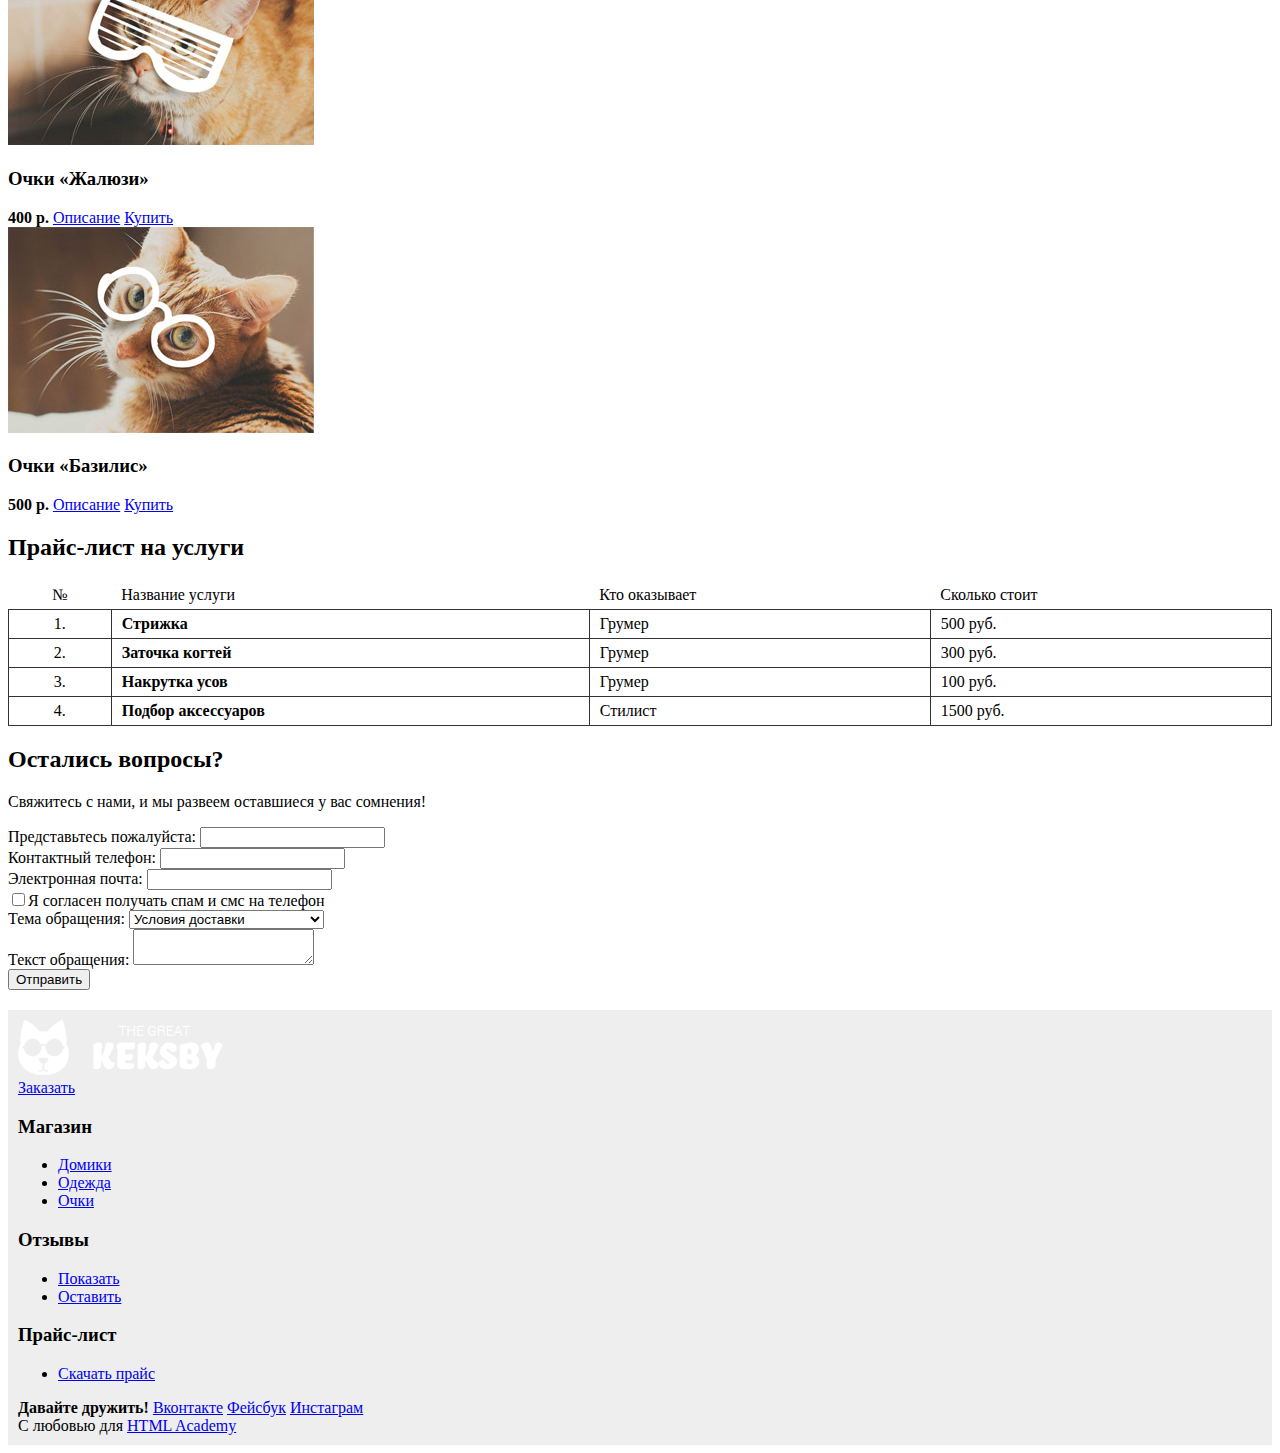
==== commit d0bf2d46: "формы конец" ====
--- a/index.html
+++ b/index.html
@@ -175,6 +175,7 @@
       <label for="message">Текст обращения:</label>
       <textarea name="message" id="message"></textarea>
     </div>
+    <input class="btn" type="submit" value="Отправить">
   </form>
 </div>
 
